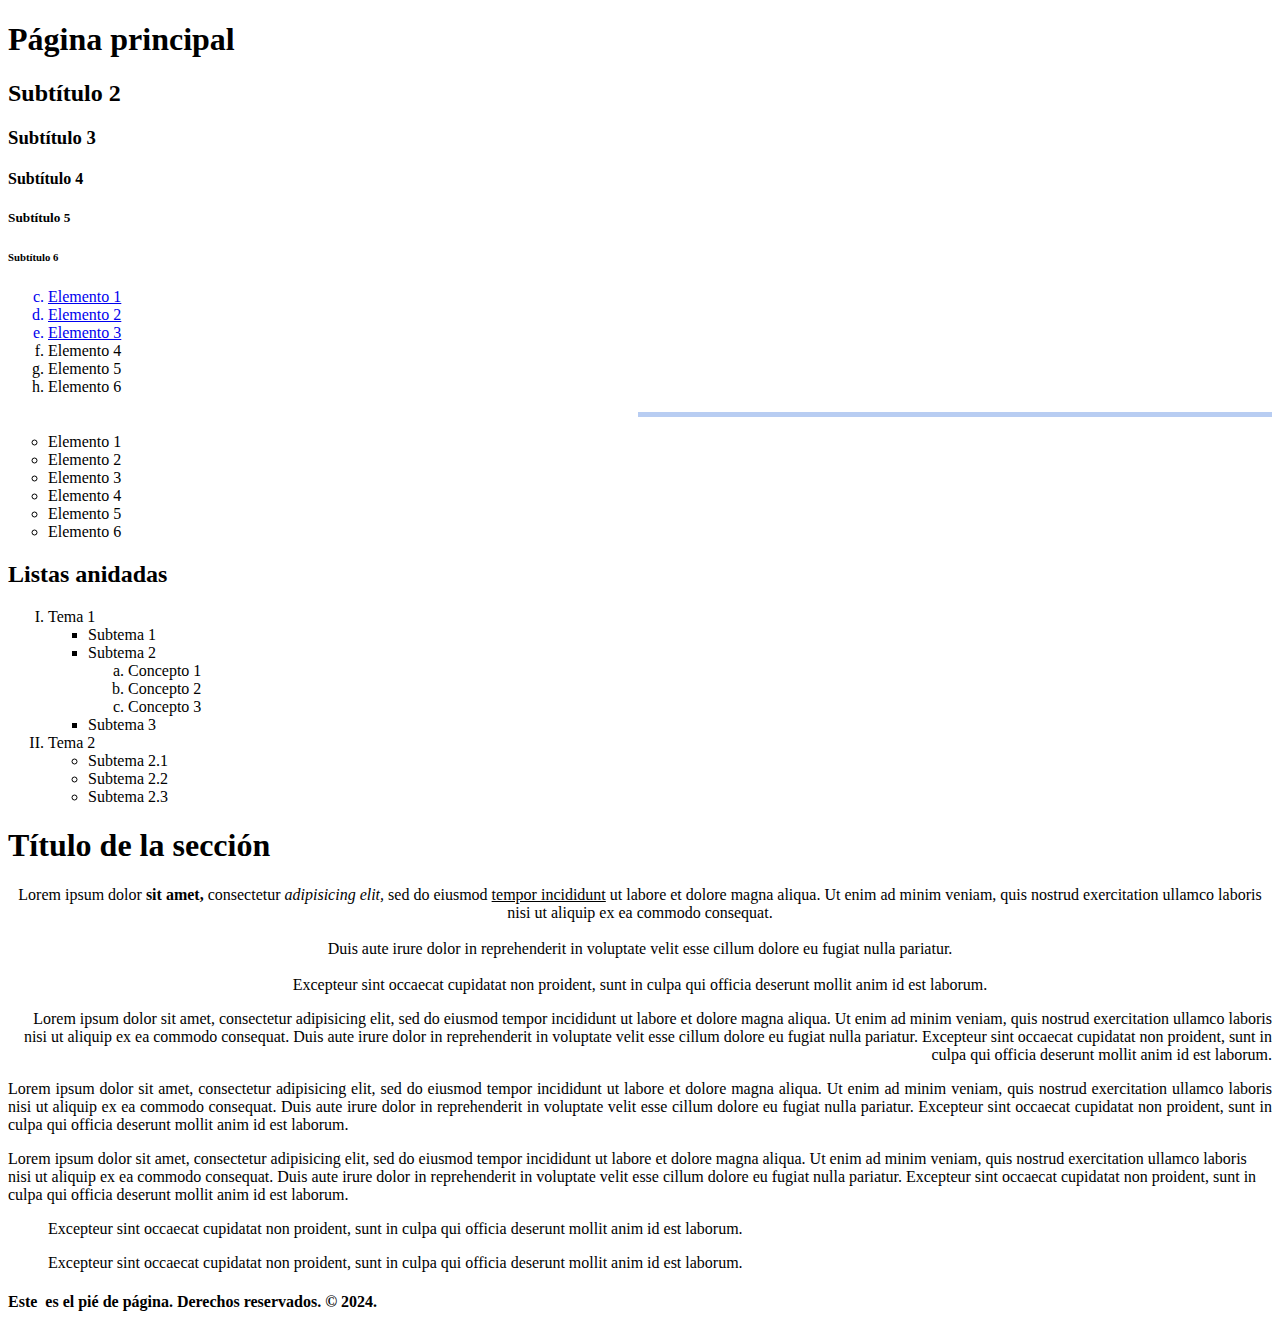
==== index.html @ ace19afe "Add files via upload" ====
<!DOCTYPE html>
<html>
<head>
	<title>Mi primera página</title>
	<!--Define el conjunto de caracteres-->
	<meta charset="utf-8"/>
	<meta name="autor" content="UPSLP">
	<link rel="icon" type="image/png" href="imagenes/logo.png">
</head>
<body>
	<!--Títulos -->
	<header>
		<h1>Página principal</h1>
		<h2>Subtítulo 2</h2>
		<h3>Subtítulo 3</h3>
		<h4>Subtítulo 4</h4>
		<h5>Subtítulo 5</h5>
		<h6>Subtítulo 6</h6>
	</header>
	<!--Barra de navegación-->
	<nav>
		<!--Lista ordenada-->
		<ol type="a" start="3">
			<a href="http://www.upslp.edu.mx"
			alt="Ir a la página de UPSLP">
				<li>Elemento 1</li>
			</a>
			<a href="http://google.com" 
			alt="Ir a la página de Google">
				<li>Elemento 2</li>
			</a>
			<a href="Informacion.html" alt="Páginainformativa">
				<li>Elemento 3</li>
			</a>
			<li>Elemento 4</li>
			<li>Elemento 5</li>
			<li>Elemento 6</li>
		</ol>
	</nav>
	<hr width="50%" align="right" size="5px" noshade color="#B8CDF2" />
	<!--Lista desordenada-->
	<ul type="circle">
		<li>Elemento 1</li>
		<li>Elemento 2</li>
		<li>Elemento 3</li>
		<li>Elemento 4</li>
		<li>Elemento 5</li>
		<li>Elemento 6</li>
	</ul>
	<h2>Listas anidadas</h2>
	<ol type="I">
		<li>Tema 1</li>
		<ul type="square">
			<li>Subtema 1</li>
			<li>Subtema 2</li>
			<ol type="a">
				<li>Concepto 1</li>
				<li>Concepto 2</li>
				<li>Concepto 3</li>
			</ol>
			<li>Subtema 3</li>
		</ul>
		<li>Tema 2</li>
		<ul>
			<li>Subtema 2.1</li>
			<li>Subtema 2.2</li>
			<li>Subtema 2.3</li>
		</ul>
	</ol>
	<section>
		<h1>Título de la sección</h1>
		<p align="center">
			Lorem ipsum dolor <b> sit amet,</b> consectetur <i>adipisicing elit,</i> sed do eiusmod
			<u>tempor incididunt</u> ut labore et dolore magna aliqua. Ut enim ad minim veniam,
			quis nostrud exercitation ullamco laboris nisi ut aliquip ex ea commodo
			consequat. 
			<br/><br/>
			Duis aute irure dolor in reprehenderit in voluptate velit esse
			cillum dolore eu fugiat nulla pariatur.
			<br/><br/>
			Excepteur sint occaecat cupidatat non
			proident, sunt in culpa qui officia deserunt mollit anim id est laborum.
		</p>
		<p align="right">
			Lorem ipsum dolor sit amet, consectetur adipisicing elit, sed do eiusmod
			tempor incididunt ut labore et dolore magna aliqua. Ut enim ad minim veniam,
			quis nostrud exercitation ullamco laboris nisi ut aliquip ex ea commodo
			consequat. Duis aute irure dolor in reprehenderit in voluptate velit esse
			cillum dolore eu fugiat nulla pariatur. Excepteur sint occaecat cupidatat non
			proident, sunt in culpa qui officia deserunt mollit anim id est laborum.
		</p>
		<p align="justify">
			Lorem ipsum dolor sit amet, consectetur adipisicing elit, sed do eiusmod
			tempor incididunt ut labore et dolore magna aliqua. Ut enim ad minim veniam,
			quis nostrud exercitation ullamco laboris nisi ut aliquip ex ea commodo
			consequat. Duis aute irure dolor in reprehenderit in voluptate velit esse
			cillum dolore eu fugiat nulla pariatur. Excepteur sint occaecat cupidatat non
			proident, sunt in culpa qui officia deserunt mollit anim id est laborum.
		</p>
		<p>
			Lorem ipsum dolor sit amet, consectetur adipisicing elit, sed do eiusmod
			tempor incididunt ut labore et dolore magna aliqua. Ut enim ad minim veniam,
			quis nostrud exercitation ullamco laboris nisi ut aliquip ex ea commodo
			consequat. Duis aute irure dolor in reprehenderit in voluptate velit esse
			cillum dolore eu fugiat nulla pariatur. Excepteur sint occaecat cupidatat non
			proident, sunt in culpa qui officia deserunt mollit anim id est laborum.
		</p>
	</section>
	<aside>
		<blockquote>Excepteur sint occaecat cupidatat non
			proident, sunt in culpa qui officia deserunt mollit anim id est laborum.
		</blockquote>
		<blockquote>Excepteur sint occaecat cupidatat non
			proident, sunt in culpa qui officia deserunt mollit anim id est laborum.
		</blockquote>
	</aside>
	<footer>
		<h4>Este &nbsp;es el pié de página. Derechos reservados. &copy; 2024.</h4>
	</footer>
</body>
</html>
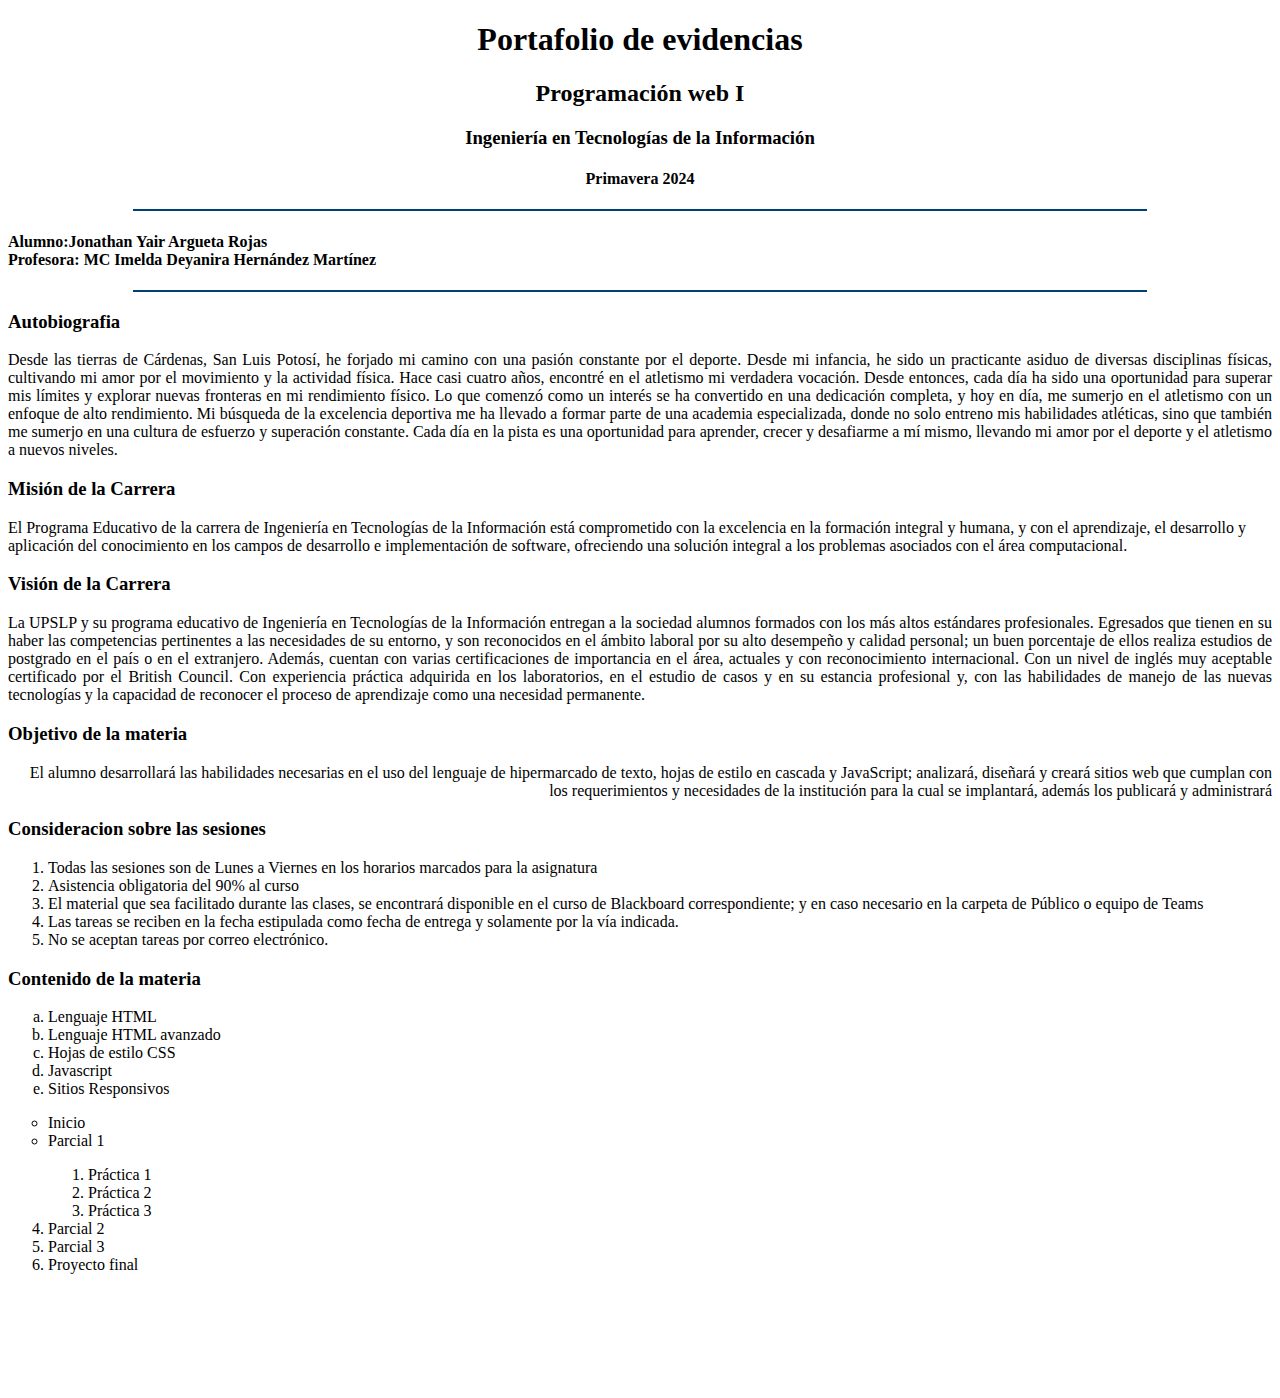
==== commit 86f11065: "Add files via upload" ====
--- a/index.html
+++ b/index.html
@@ -1,121 +1,90 @@
 <!DOCTYPE html>
 <html>
 <head>
-	<title>Mi primera página</title>
+	<title>Portafolio de evidencias</title>
 	<!--Define el conjunto de caracteres-->
 	<meta charset="utf-8"/>
-	<meta name="autor" content="UPSLP">
+	<meta name="autor" content="JYAR">
 	<link rel="icon" type="image/png" href="imagenes/logo.png">
 </head>
 <body>
 	<!--Títulos -->
-	<header>
-		<h1>Página principal</h1>
-		<h2>Subtítulo 2</h2>
-		<h3>Subtítulo 3</h3>
-		<h4>Subtítulo 4</h4>
-		<h5>Subtítulo 5</h5>
-		<h6>Subtítulo 6</h6>
+	<header align="center">
+		<h1>Portafolio de evidencias</h1>
+		<h2>Programación web I</h2>
+		<h3>Ingeniería en Tecnologías de la Información</h3>
+		<h4>Primavera 2024</h4>
 	</header>
+	<hr width="80%" align="center" size="2px" noshade color="#004173"/>
 	<!--Barra de navegación-->
+	    <h4>
+        Alumno:Jonathan Yair Argueta Rojas<br>
+        Profesora: MC Imelda Deyanira Hernández Martínez
+    </h4>
+    <hr width="80%" align="center" size="2px" noshade color="#004173"/>
+        <section>
+        	 <h3>Autobiografia</h3>
+        <p align="justify">
+            Desde las tierras de Cárdenas, San Luis Potosí, he forjado mi camino con una pasión constante por el deporte. Desde mi infancia, he sido un practicante asiduo de diversas disciplinas físicas, cultivando mi amor por el movimiento y la actividad física.
+
+	Hace casi cuatro años, encontré en el atletismo mi verdadera vocación. Desde entonces, cada día ha sido una oportunidad para superar mis límites y explorar nuevas fronteras en mi rendimiento físico. Lo que comenzó como un interés se ha convertido en una dedicación completa, y hoy en día, me sumerjo en el atletismo con un enfoque de alto rendimiento.
+
+	Mi búsqueda de la excelencia deportiva me ha llevado a formar parte de una academia especializada, donde no solo entreno mis habilidades atléticas, sino que también me sumerjo en una cultura de esfuerzo y superación constante. Cada día en la pista es una oportunidad para aprender, crecer y desafiarme a mí mismo, llevando mi amor por el deporte y el atletismo a nuevos niveles.
+        </p>
+        <h3>Misión de la Carrera</h3>
+        <palign="justify">
+            El Programa Educativo de la carrera de Ingeniería en Tecnologías de la Información está comprometido con la excelencia en la formación integral y humana, y con el aprendizaje, el desarrollo y aplicación del conocimiento en los campos de desarrollo e implementación de software, ofreciendo una solución integral a los problemas asociados con el área computacional.
+        </p>
+    </section>
+    <section>
+        <h3>Visión de la Carrera</h3>
+        <p align="justify">
+            La UPSLP y su programa educativo de Ingeniería en Tecnologías de la Información entregan a la sociedad alumnos formados con los más altos estándares profesionales.
+    Egresados que tienen en su haber las competencias pertinentes a las necesidades de su entorno, y son reconocidos en el ámbito laboral por su alto desempeño y calidad personal; un buen porcentaje de ellos realiza estudios de postgrado en el país o en el extranjero.
+    Además, cuentan con varias certificaciones de importancia en el área, actuales y con reconocimiento internacional. Con un nivel de inglés muy aceptable certificado por el British Council. Con experiencia práctica adquirida en los laboratorios, en el estudio de casos y en su estancia profesional y, con las habilidades de manejo de las nuevas tecnologías y la capacidad de reconocer el proceso de aprendizaje como una necesidad permanente.
+        </p>
+    </section>
+    <section>
+        <h3>Objetivo de la materia</h3>
+        <p align="right">
+           El alumno desarrollará las habilidades necesarias en el uso del lenguaje de hipermarcado de texto, hojas de estilo en cascada y JavaScript; analizará, diseñará y creará sitios web que cumplan con los requerimientos y necesidades de la institución para la cual se implantará, además los publicará y administrará
+        </p>
+    </section>
 	<nav>
-		<!--Lista ordenada-->
-		<ol type="a" start="3">
-			<a href="http://www.upslp.edu.mx"
-			alt="Ir a la página de UPSLP">
-				<li>Elemento 1</li>
-			</a>
-			<a href="http://google.com" 
-			alt="Ir a la página de Google">
-				<li>Elemento 2</li>
-			</a>
-			<a href="Informacion.html" alt="Páginainformativa">
-				<li>Elemento 3</li>
-			</a>
-			<li>Elemento 4</li>
-			<li>Elemento 5</li>
-			<li>Elemento 6</li>
+		<h3>Consideracion sobre las sesiones</h3>
+			<!--Lista ordenada con letras-->
+		<ol type="circle">
+			<li>Todas las sesiones son de Lunes a Viernes en los horarios marcados para la asignatura</li>
+			<li>Asistencia obligatoria del 90% al curso</li>
+			<li>El material que sea facilitado durante las clases, se encontrará disponible en el curso de Blackboard correspondiente; y en caso necesario en la carpeta de Público o equipo de Teams</li>
+			<li>Las tareas se reciben en la fecha estipulada como fecha de entrega y solamente por la vía indicada.</li>
+			<li>No se aceptan tareas por correo electrónico.</li>
+		</ol>
+		<!--Lista ordenada con letras-->
+		<h3>Contenido de la materia</h3>
+		<ol type="a" start="1">
+			<li>Lenguaje HTML</li>
+			<li>Lenguaje HTML avanzado</li>
+			<li>Hojas de estilo CSS</li>
+			<li>Javascript</li>
+			<li>Sitios Responsivos</li>
 		</ol>
 	</nav>
-	<hr width="50%" align="right" size="5px" noshade color="#B8CDF2" />
-	<!--Lista desordenada-->
+		<!--Lista desordenada-->
 	<ul type="circle">
-		<li>Elemento 1</li>
-		<li>Elemento 2</li>
-		<li>Elemento 3</li>
-		<li>Elemento 4</li>
-		<li>Elemento 5</li>
-		<li>Elemento 6</li>
+		<li>Inicio</li>
+		<li>Parcial 1</li>
 	</ul>
-	<h2>Listas anidadas</h2>
-	<ol type="I">
-		<li>Tema 1</li>
-		<ul type="square">
-			<li>Subtema 1</li>
-			<li>Subtema 2</li>
-			<ol type="a">
-				<li>Concepto 1</li>
-				<li>Concepto 2</li>
-				<li>Concepto 3</li>
+	<ol type="1" start="4">
+			<ol type="square">
+				<li>Práctica 1</li>
+			<li>Práctica 2</li>
+			<li>Práctica 3</li>
 			</ol>
-			<li>Subtema 3</li>
+			<li>Parcial 2</li>
+			<li>Parcial 3</li>
+			<li>Proyecto final</li>
 		</ul>
-		<li>Tema 2</li>
-		<ul>
-			<li>Subtema 2.1</li>
-			<li>Subtema 2.2</li>
-			<li>Subtema 2.3</li>
-		</ul>
-	</ol>
-	<section>
-		<h1>Título de la sección</h1>
-		<p align="center">
-			Lorem ipsum dolor <b> sit amet,</b> consectetur <i>adipisicing elit,</i> sed do eiusmod
-			<u>tempor incididunt</u> ut labore et dolore magna aliqua. Ut enim ad minim veniam,
-			quis nostrud exercitation ullamco laboris nisi ut aliquip ex ea commodo
-			consequat. 
-			<br/><br/>
-			Duis aute irure dolor in reprehenderit in voluptate velit esse
-			cillum dolore eu fugiat nulla pariatur.
-			<br/><br/>
-			Excepteur sint occaecat cupidatat non
-			proident, sunt in culpa qui officia deserunt mollit anim id est laborum.
-		</p>
-		<p align="right">
-			Lorem ipsum dolor sit amet, consectetur adipisicing elit, sed do eiusmod
-			tempor incididunt ut labore et dolore magna aliqua. Ut enim ad minim veniam,
-			quis nostrud exercitation ullamco laboris nisi ut aliquip ex ea commodo
-			consequat. Duis aute irure dolor in reprehenderit in voluptate velit esse
-			cillum dolore eu fugiat nulla pariatur. Excepteur sint occaecat cupidatat non
-			proident, sunt in culpa qui officia deserunt mollit anim id est laborum.
-		</p>
-		<p align="justify">
-			Lorem ipsum dolor sit amet, consectetur adipisicing elit, sed do eiusmod
-			tempor incididunt ut labore et dolore magna aliqua. Ut enim ad minim veniam,
-			quis nostrud exercitation ullamco laboris nisi ut aliquip ex ea commodo
-			consequat. Duis aute irure dolor in reprehenderit in voluptate velit esse
-			cillum dolore eu fugiat nulla pariatur. Excepteur sint occaecat cupidatat non
-			proident, sunt in culpa qui officia deserunt mollit anim id est laborum.
-		</p>
-		<p>
-			Lorem ipsum dolor sit amet, consectetur adipisicing elit, sed do eiusmod
-			tempor incididunt ut labore et dolore magna aliqua. Ut enim ad minim veniam,
-			quis nostrud exercitation ullamco laboris nisi ut aliquip ex ea commodo
-			consequat. Duis aute irure dolor in reprehenderit in voluptate velit esse
-			cillum dolore eu fugiat nulla pariatur. Excepteur sint occaecat cupidatat non
-			proident, sunt in culpa qui officia deserunt mollit anim id est laborum.
-		</p>
-	</section>
-	<aside>
-		<blockquote>Excepteur sint occaecat cupidatat non
-			proident, sunt in culpa qui officia deserunt mollit anim id est laborum.
-		</blockquote>
-		<blockquote>Excepteur sint occaecat cupidatat non
-			proident, sunt in culpa qui officia deserunt mollit anim id est laborum.
-		</blockquote>
-	</aside>
-	<footer>
-		<h4>Este &nbsp;es el pié de página. Derechos reservados. &copy; 2024.</h4>
-	</footer>
+		<br><br><br><br><br><br>
 </body>
 </html>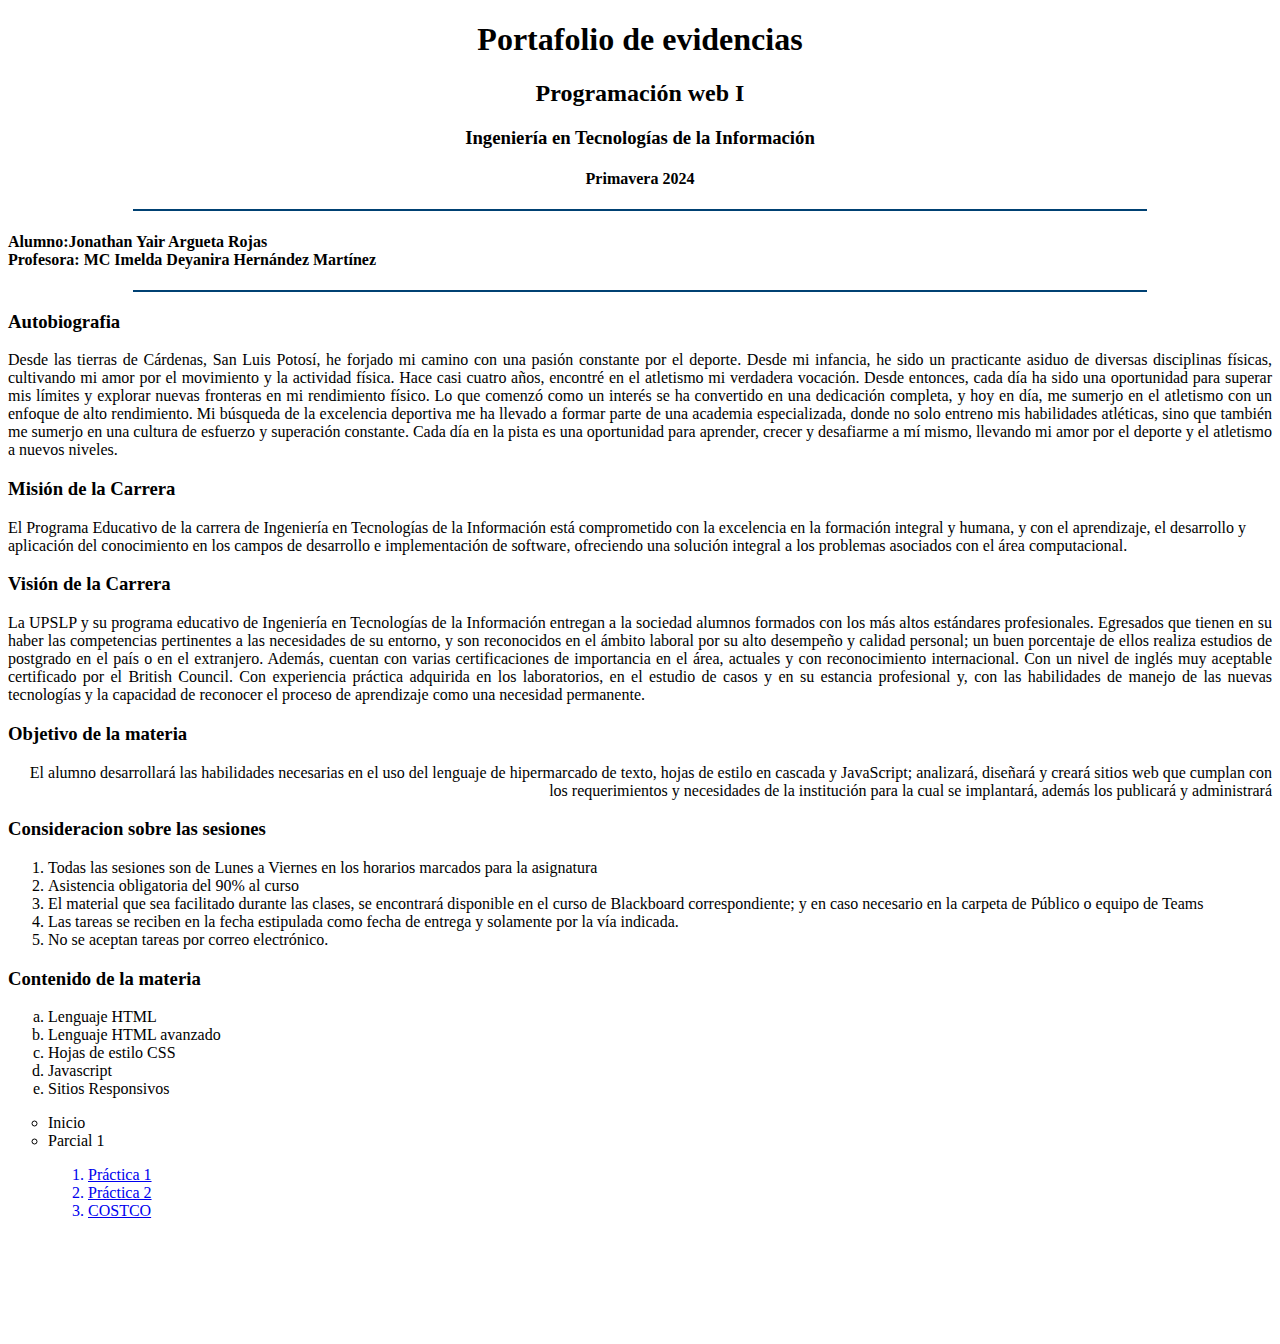
==== commit 97474b6e: "index.html" ====
--- a/index.html
+++ b/index.html
@@ -76,15 +76,17 @@
 		<li>Parcial 1</li>
 	</ul>
 	<ol type="1" start="4">
-			<ol type="square">
-				<li>Práctica 1</li>
-			<li>Práctica 2</li>
-			<li>Práctica 3</li>
-			</ol>
-			<li>Parcial 2</li>
-			<li>Parcial 3</li>
-			<li>Proyecto final</li>
-		</ul>
+		<ol>
+						<a href="prctica1.html" alt="Tablas">
+						<li>Práctica 1</li>
+						</a>
+						<a href="practica2.html" alt="Sistema Solar">
+						<li>Práctica 2</li>
+						</a>
+						<a href="examen.html" alt="COSTCO">
+						<li>COSTCO</li>
+						</a>
+					</ol>
 		<br><br><br><br><br><br>
 </body>
-</html>+</html>
